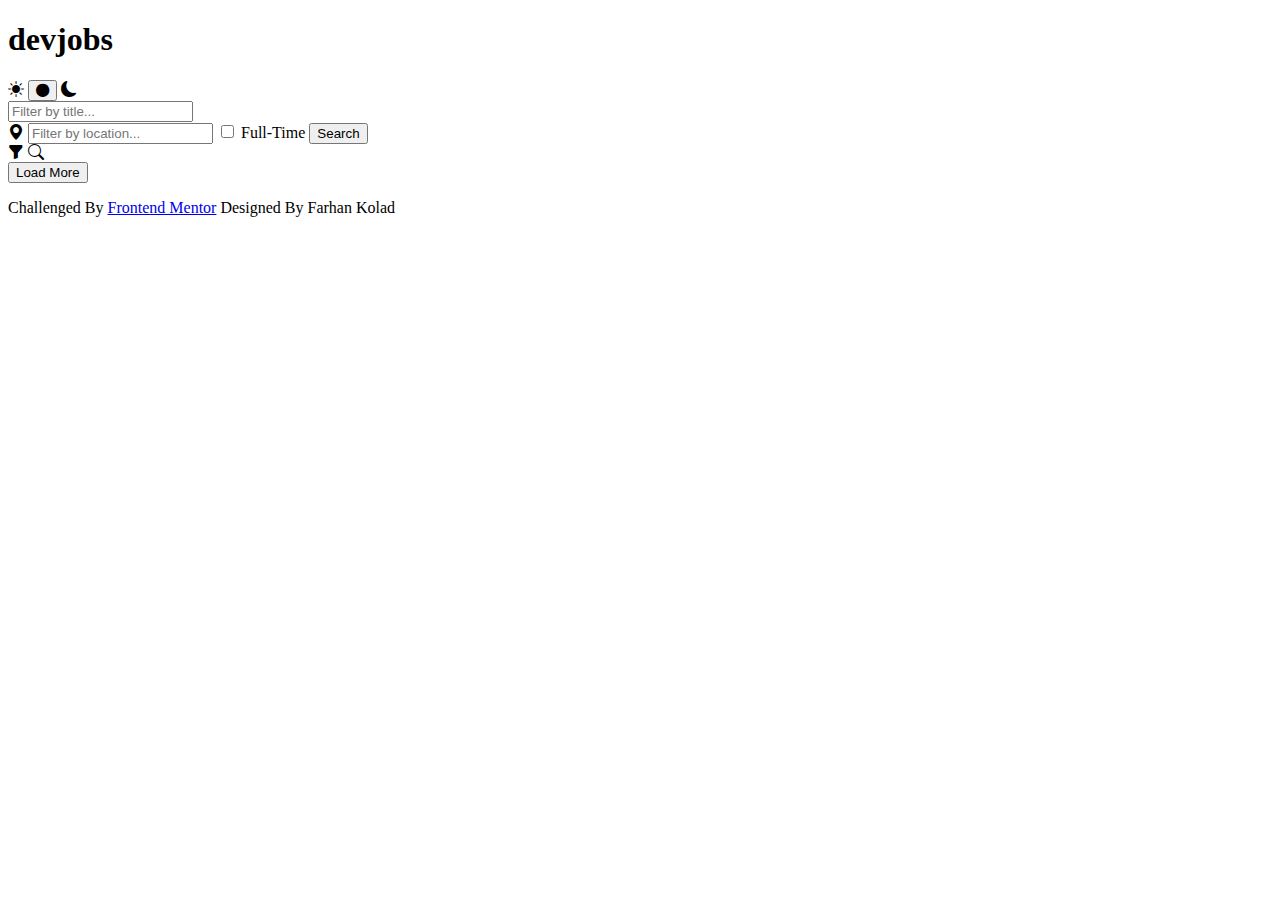
==== DevJobs/index.html @ 609ace01 "Add files via upload" ====
<!DOCTYPE html>
<html lang="en">
  <head>
    <meta charset="UTF-8" />
    <meta http-equiv="X-UA-Compatible" content="IE=edge" />
    <meta name="viewport" content="width=device-width, initial-scale=1.0" />
    <title>DevJobs - Home</title>
    <link rel="stylesheet" href="/public/style.css" />
    <link
      rel="stylesheet"
      href="https://cdn.jsdelivr.net/npm/bootstrap-icons@1.8.3/font/bootstrap-icons.css"
    />
  </head>
  <body>
    <header>
      <nav>
        <h1 class="logo">devjobs</h1>
        <div class="theme">
          <i class="bi bi-sun-fill"></i>
          <button class="light-theme">
            <i class="bi bi-circle-fill"></i>
          </button>
          <i class="bi bi-moon-fill"></i>
        </div>
      </nav>
      <div class="form">
        <input type="text" placeholder="Filter by title..." id="filter-title" />
        <div class="input-container">
          <i class="bi bi-geo-alt-fill"></i>
          <input
            type="text"
            placeholder="Filter by location..."
            id="filter-country"
          />
          <input type="checkbox" id="time" />
          <label for="time">Full-Time</label>
          <button id="search">Search</button>
        </div>
        <div class="filter-icons">
          <i class="bi bi-funnel-fill"></i>
          <i class="bi bi-search"></i>
        </div>
      </div>
    </header>
    <main class="jobs"></main>
    <button class="load-more" id="load">Load More</button>
    <footer>
      <p>
        Challenged By <a href="https://frontendmentor.io">Frontend Mentor</a>
        Designed By Farhan Kolad
      </p>
    </footer>
  </body>
  <script src="/src/main.js"></script>
</html>
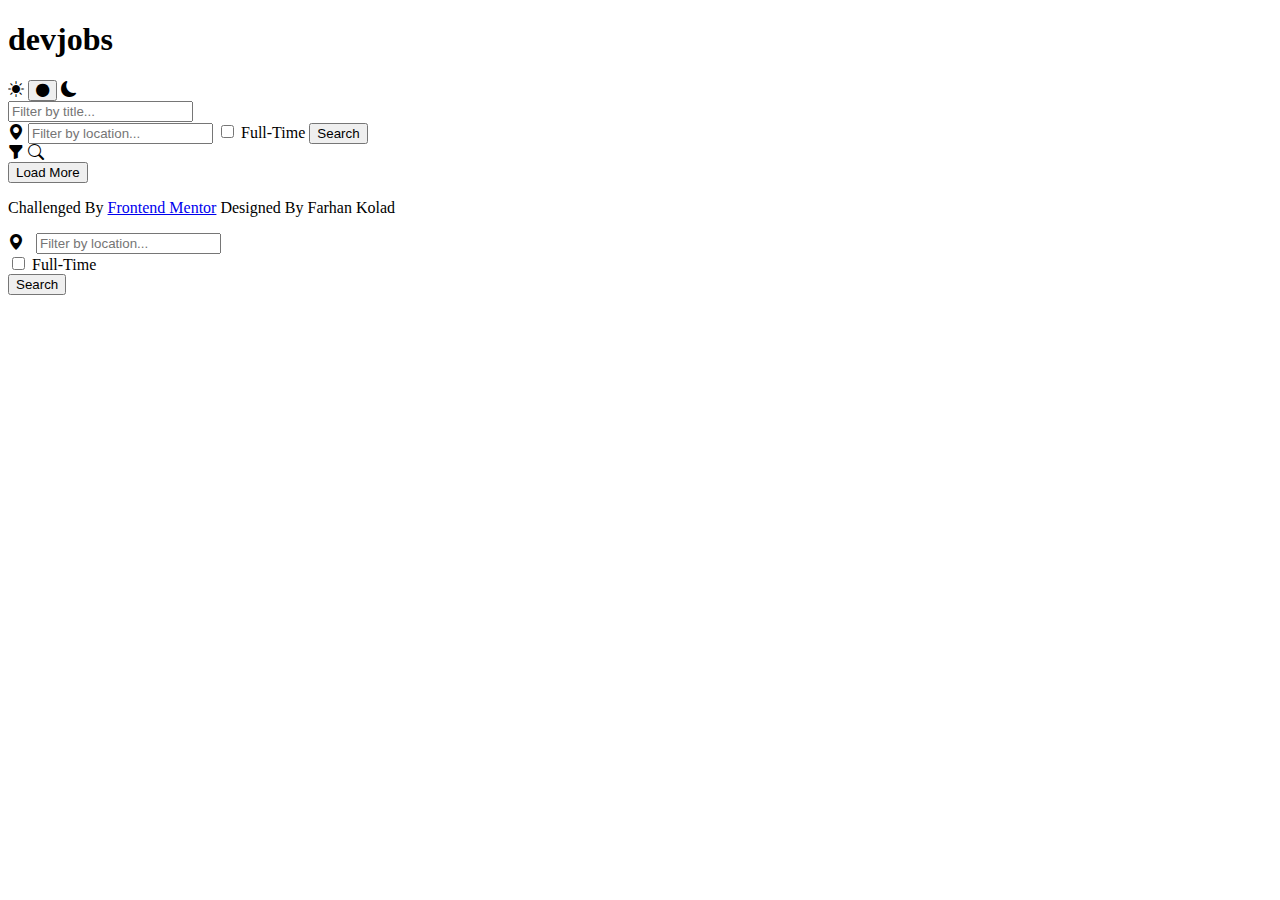
==== commit 01a9f8d2: "Add files via upload" ====
--- a/DevJobs/index.html
+++ b/DevJobs/index.html
@@ -38,7 +38,7 @@
         </div>
         <div class="filter-icons">
           <i class="bi bi-funnel-fill"></i>
-          <i class="bi bi-search"></i>
+          <i class="bi bi-search" id="search"></i>
         </div>
       </div>
     </header>
@@ -50,6 +50,15 @@
         Designed By Farhan Kolad
       </p>
     </footer>
+    <div class="modal-container">
+      <div class="modal">
+          <i class="bi bi-geo-alt-fill"></i>&nbsp;&nbsp;
+        <input type="text" placeholder="Filter by location..." id="filter-country" /><br>
+        <input type="checkbox" id="time" />
+        <label for="time">Full-Time</label><br>
+        <button id="search">Search</button>
+      </div>
+    </div>
   </body>
   <script src="/src/main.js"></script>
 </html>
